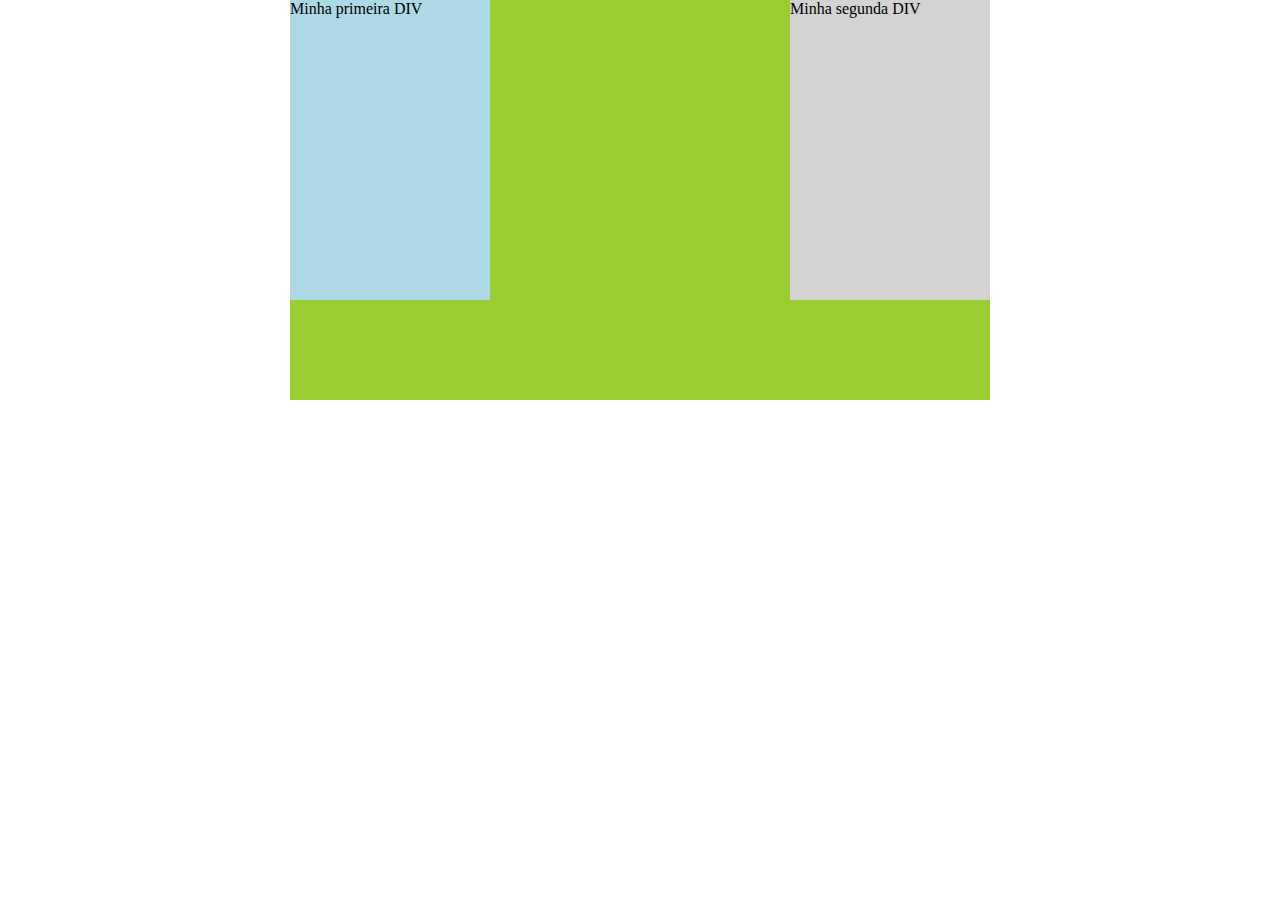
==== public_html/exemplo-div1.html @ 5e60b16e "8" ====
<!DOCTYPE html>

<html>
    <head>
        <meta charset="UTF-8">
        <title>Exemplo div1</title>       
        <link rel="stylesheet" href="estilos/estilo.css">
    </head>
    <body>
        <div id="container">
            <div id="div1">Minha primeira DIV</div>
            <div id="div2">Minha segunda DIV</div>
        </div>
    </body>
</html>
---- public_html/estilos/estilo.css ----
* {
        margin: 0;
        padding: 0;
    }
    
    html, body {
        width: 100%;
        height: 100%;
    }
    
    #container {
        background-color: yellowgreen;
        width: 700px;
        height: 400px;
        margin: auto;
    }    
    #div1 {
        background-color: lightblue;
        width: 200px;
        height: 300px; 
        float: left;
    }
    #div2 {
        background-color: lightgrey;     
        width: 200px;
        height: 300px;
        float: right;
    }
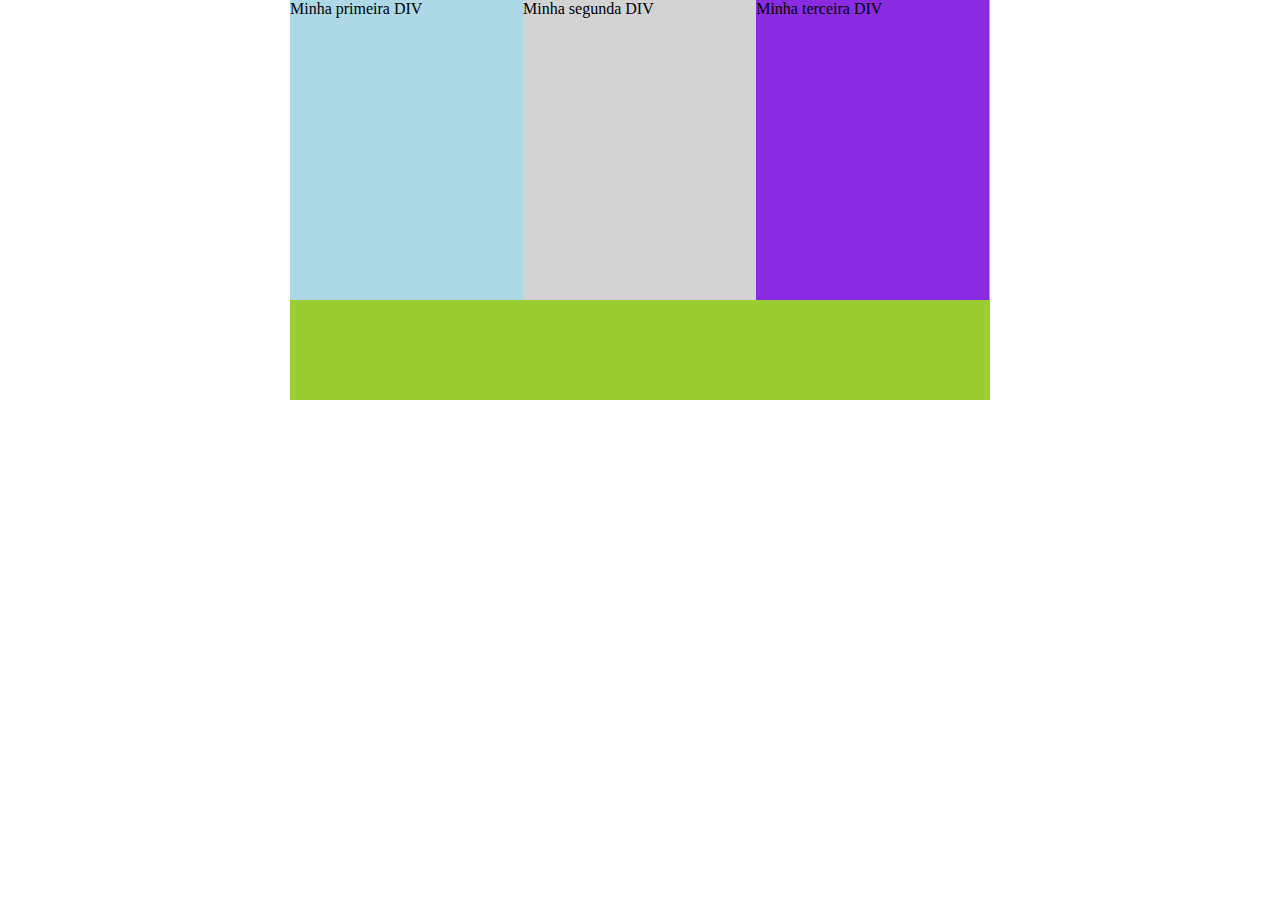
==== commit 025d3ac3: "continuação 11-12-17" ====
--- a/public_html/exemplo-div1.html
+++ b/public_html/exemplo-div1.html
@@ -10,6 +10,7 @@
         <div id="container">
             <div id="div1">Minha primeira DIV</div>
             <div id="div2">Minha segunda DIV</div>
+            <div id="div3">Minha terceira DIV</div>
         </div>
     </body>
 </html>
--- a/public_html/estilos/estilo.css
+++ b/public_html/estilos/estilo.css
@@ -16,14 +16,20 @@
     }    
     #div1 {
         background-color: lightblue;
-        width: 200px;
+        width: 33.3%;
         height: 300px; 
         float: left;
     }
     #div2 {
         background-color: lightgrey;     
-        width: 200px;
+        width: 33.3%;
         height: 300px;
-        float: right;
+        float: left;
+    }
+    #div3 {
+        background-color: blueviolet;
+        width: 33.3%;
+        height: 300px;
+        float: left;
     }
 
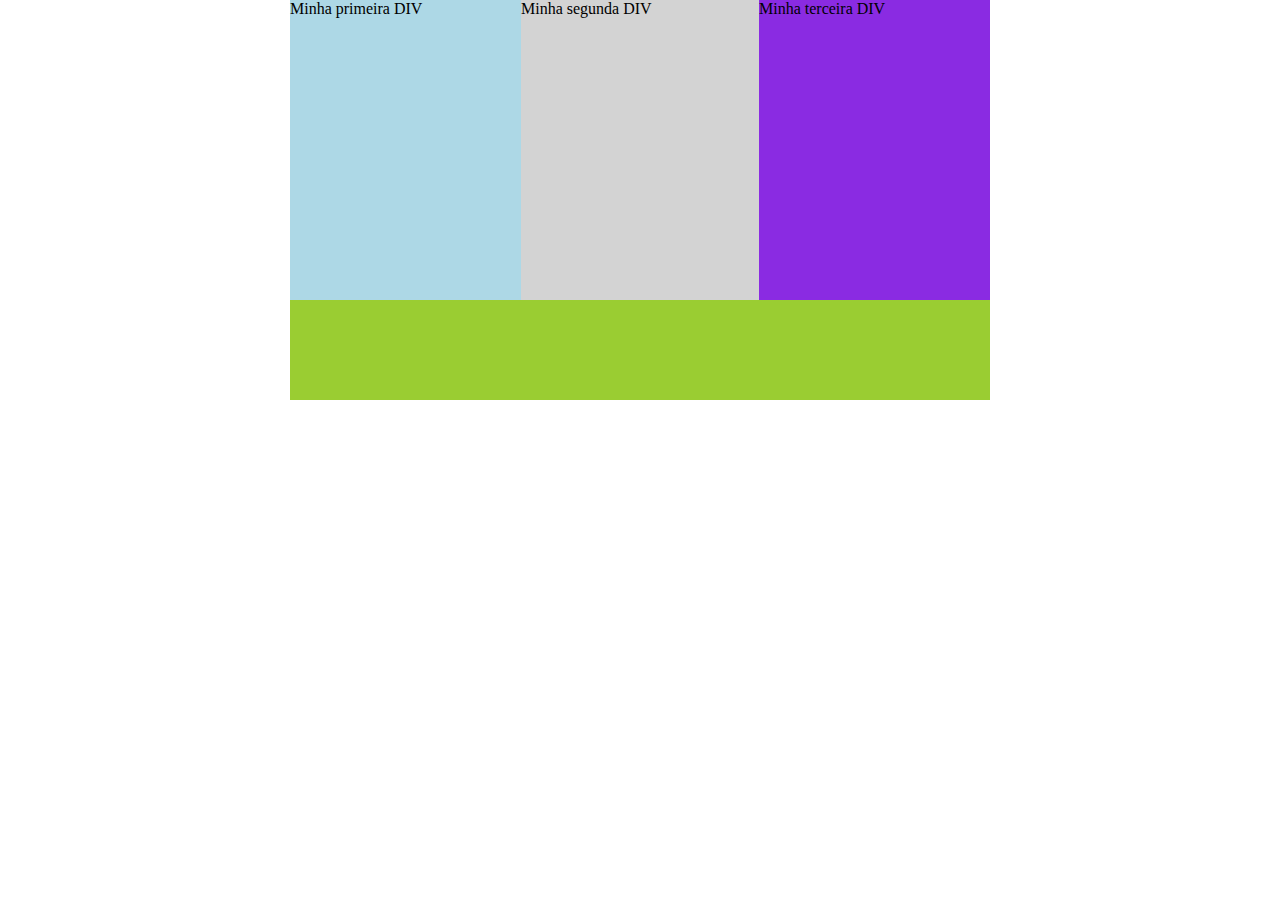
==== commit ba9fa92e: "9" ====
--- a/public_html/exemplo-div1.html
+++ b/public_html/exemplo-div1.html
@@ -1,5 +1,4 @@
 <!DOCTYPE html>
-
 <html>
     <head>
         <meta charset="UTF-8">
--- a/public_html/estilos/estilo.css
+++ b/public_html/estilos/estilo.css
@@ -16,19 +16,19 @@
     }    
     #div1 {
         background-color: lightblue;
-        width: 33.3%;
+        width: 33%;
         height: 300px; 
         float: left;
     }
     #div2 {
         background-color: lightgrey;     
-        width: 33.3%;
+        width: 34%;
         height: 300px;
         float: left;
     }
     #div3 {
         background-color: blueviolet;
-        width: 33.3%;
+        width: 33%;
         height: 300px;
         float: left;
     }
